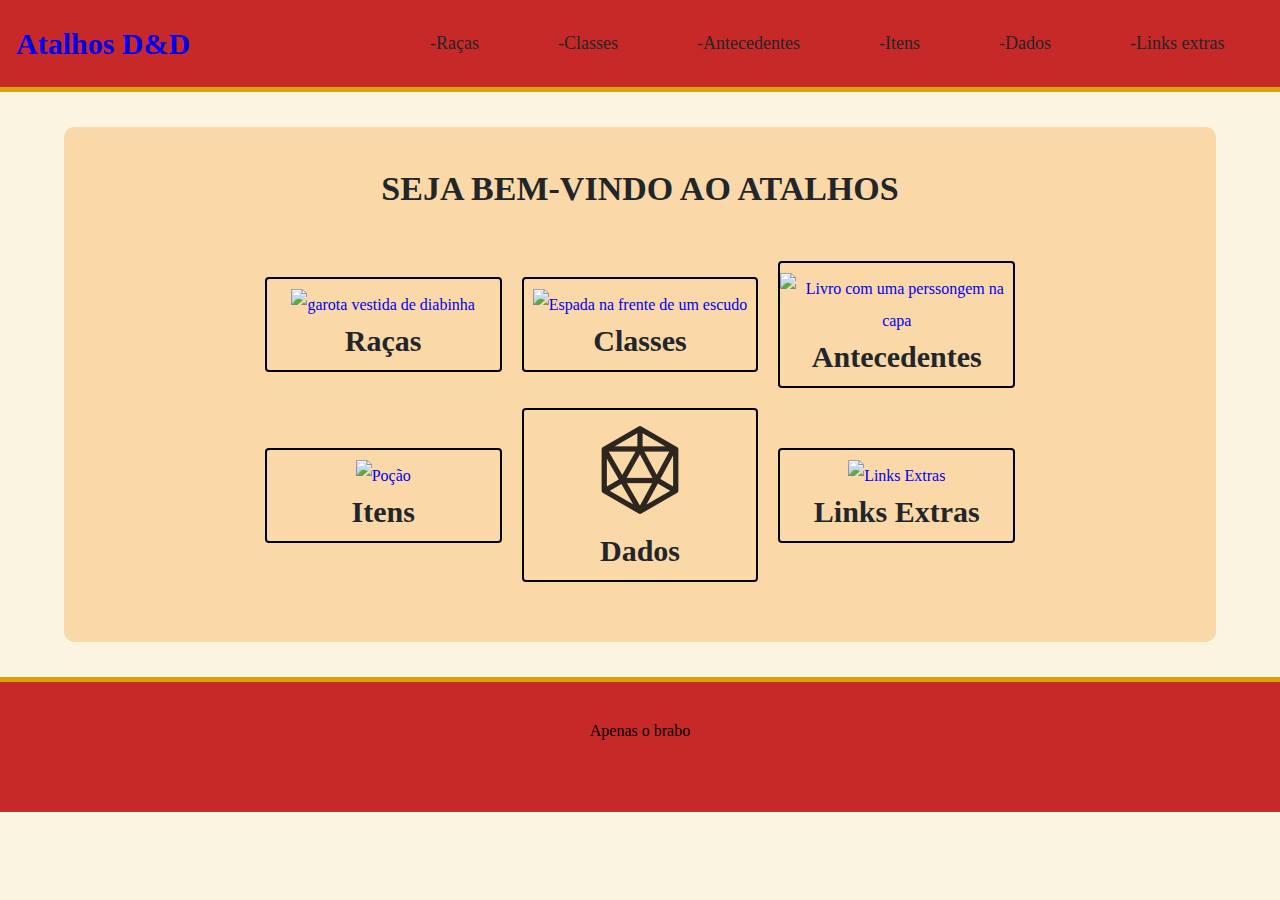
==== index.html @ 4ab6a843 "Add files via upload" ====
<!DOCTYPE html>
<html lang="en">
<head>
    <meta charset="UTF-8">
    <meta http-equiv="X-UA-Compatible" content="IE=edge">
    <meta name="viewport" content="width=device-width, initial-scale=1.0">
    <title> Inicio Atalhos D&D</title>
    <link rel="stylesheet" href="./style.css">
</head>
<body>
    <!-- BARA DE NAVEGAÇÂO -->
    <nav id="navigation">
        
        <h2 class="logo"><a href="./index.html">Atalhos D&D</a></h2>
        <ul>
            <li><a href="#">-Raças</a></li>
            <li><a href="#">-Classes</a></li>
            <li><a href="#">-Antecedentes</a></li>
            <li><a href="#">-Itens</a></li>
            <li><a href="./Dados/dados.html">-Dados</a></li>
            <li><a href="#">-Links extras</a></li>
        </ul>
        
    </nav>

    <!-- HOME -->
    <main id="home">

        <div class="wrapper">

            <header>
                <h1>SEJA BEM-VINDO AO ATALHOS</h1>
            </header>
            <div class="atalhos">  
                <article class="aItens racas">
                    <a href="#">
                        <img src="https://global-uploads.webflow.com/5e9abe042afc3c7bea29a7c1/5e9adc3ab27cf602999563d8_icon-races.svg" alt="garota vestida de diabinha" />
                        <h2>Raças</h2>
                    </a>
                </article>
                <article class="aItens class">
                    <a href="#">
                        <img src="https://global-uploads.webflow.com/5e9abe042afc3c7bea29a7c1/5e9adc3a9aae7e510eb0b83f_icon-classes.svg" alt="Espada na frente de um escudo">
                        <h2>Classes</h2>
                    </a>
                </article>
                <article class="aItens bg">
                    <a href="#">
                        <img src="https://global-uploads.webflow.com/5e9abe042afc3c7bea29a7c1/5e9adc3ad3886ab388ece23d_icon-backgrounds.svg" alt="Livro com uma perssongem na capa">
                        <h2>Antecedentes</h2>
                    </a>
                </article>
                <article class="aItens itens">
                    <a href="#">
                        <img src="https://global-uploads.webflow.com/5e9abe042afc3c7bea29a7c1/5e9adc3a38205af0f6cc96ac_icon-items.svg" alt="Poção">
                        <h2>Itens</h2>
                    </a>
                </article>
                <article class="aItens dados">
                    <a href="./Dados/dados.html">
                        <img src="./Dados/media/d20.jpg" alt="">
                        <h2>Dados</h2>
                    </a>
                </article>
                <article class="aItens extras">
                    <a href="#">
                        <img src="https://global-uploads.webflow.com/5e9abe042afc3c7bea29a7c1/5e9adc3a9aae7e5886b0b83e_icon-feats.svg" alt="Links Extras">
                        <h2>Links Extras</h2>
                    </a>
                </article>
            </div>

        </div>

    </main>


    <!-- RODA PÉ -->
    <footer>
        Apenas o brabo
    </footer>


    <!-- BACK TO TOP -->
    <a href="#home" id="backToTop"  onscroll="onScroll()" class="">
        <svg 
        width="40" height="40" viewBox="0 0 40 40" fill="none" xmlns="http://www.w3.org/2000/svg">
        <circle cx="20" cy="20" r="20" fill="#00856F" stroke="white" stroke-width="2" />
        <path d="M20 27V13" stroke="white" stroke-width="2" stroke-linecap="round" stroke-linejoin="round"/>
        <path d="M13 20L20 13L27 20" stroke="white" stroke-width="2" stroke-linecap="round" stroke-linejoin="round" b/>
        </svg>
    </a>


    <script src="./main_home.js"></script>
</body>
</html>
---- style.css ----
/* == GERAIS ==================== */
*{
    box-sizing: border-box;
    margin: 0;
    padding: 0;
}

:root{
    font-size: 62.5%;
    
    /* == VAR ===== */
    --preimary-color: hsl(124, 32%, 29%);
    --headline: hsl(210, 11%, 15%);
    --paragraph: hsl(210, 9%, 31%);
    --brand-beige: hsl(39, 100%, 97%);

    --bg-color: hsl(46, 71%, 93%);
    --bg-nav:hsl(0, 66%, 47%);
    
}

html,
body{
    width: 100%;
    height: 100%;
}

html{
    scroll-behavior: smooth;
    /* Faz com que a rolagem da pagina seja suave */
}

body{
    font-size: 1.6rem;
    font-family: 'Times New Roman', Times, serif;
    text-align: center;
    overflow: overlay;
    /*
        conta a bara de rolagem como parte da pagina e não algo fora dela
    */

    background-color: var(--bg-color);
}

.wrapper{
    width: min(112rem, 100%);
    margin-inline: auto;
    padding-inline: auto;
}



ul{
    list-style: none;
}

a{
    text-decoration: none;
}

img{
    max-width: 100%;
}

main{
    padding-block: 10rem;
}

h1{
    font-size: 3.4rem;
    color: var(--headline);
    line-height: 130%;
}

h2{
    font-weight: 700;
    font-size: 3.0rem;
    line-height: 3.9rem;

    color: var(--headline);
}

h4{
    font-weight: 700;
    font-size: 1.4rem;
    line-height: 150%;
    text-transform: uppercase;

    color: var(--headline);
    letter-spacing: 0.08rem;

    padding-bottom: 1.0rem;
}

p{
    font-size: 1.6rem;
    color: var(--paragraph);

    font-weight: 400;
    line-height: 150%;
}


/* === NAVEGATION ========= */

#navigation{
    display: flex;
    padding: 2.4rem 1.6rem;
    margin-bottom: 3.5rem;

    justify-content: space-between;
    top: 0;
    width: 100vw;

    background-color: var(--bg-nav);
    border-bottom: .5rem solid rgb(221, 161, 11);
    align-items: center;
}

#navigation ul{
    display: flex;
    justify-content: space-around;
    width: 70%;
}

#navigation ul li a{
    color: var(--headline);
    font-weight: 300;
    font-size: 1.8rem;
}


/* === HOME ========= */

#home{
    background-color: hsl(35, 89%, 82%);
    width: 90%;
    margin-inline: auto;
    padding-top: 4rem;
    padding-bottom: 6rem;
    padding-inline: 4rem;
    margin-bottom: 3.5rem;

    border-radius: 1rem;
}


#home header{
    margin-bottom: 5rem;
}


#home .atalhos{
    display: flex;
    flex-wrap: wrap;
    justify-items: center;
    justify-content: space-evenly;
    align-items: center;
    gap: 2rem;

    width: 70%;
    margin-inline: auto;
}

#home .atalhos .aItens{
    border: 2px solid;
    border-radius: .4rem;

    width: 18rem;
    line-height: 2;
    padding-block: 1rem;

    flex: 1 1 auto;
}

#home .atalhos .aItens img{
    height: 10rem;
    width: 10rem;
}

#home .atalhos .dados img{
    opacity: 0.82;
}


/* ==== FOOTER ============================== */

footer{
    height: 15%;
    background-color: var(--bg-nav);
    align-items: center;
    padding-top: 4rem;

    border-top: .5rem solid hsl(43, 91%, 45%);
}



/* ==== BACK TO TOP =================== */

#backToTop{
    position: fixed;
    right: 5rem;
    bottom: 5rem;
    z-index: 1;


    opacity: 0;
    visibility: hidden;
    

    transform: translateY(100%);
    transition: 200ms;
}

#backToTop.show{
    opacity: 1;
    visibility: visible;

    transform: translateY(0);
}

#backToTop circle{
    fill: var(--bg-nav);
    stroke: hsl(43 91% 45%);
}
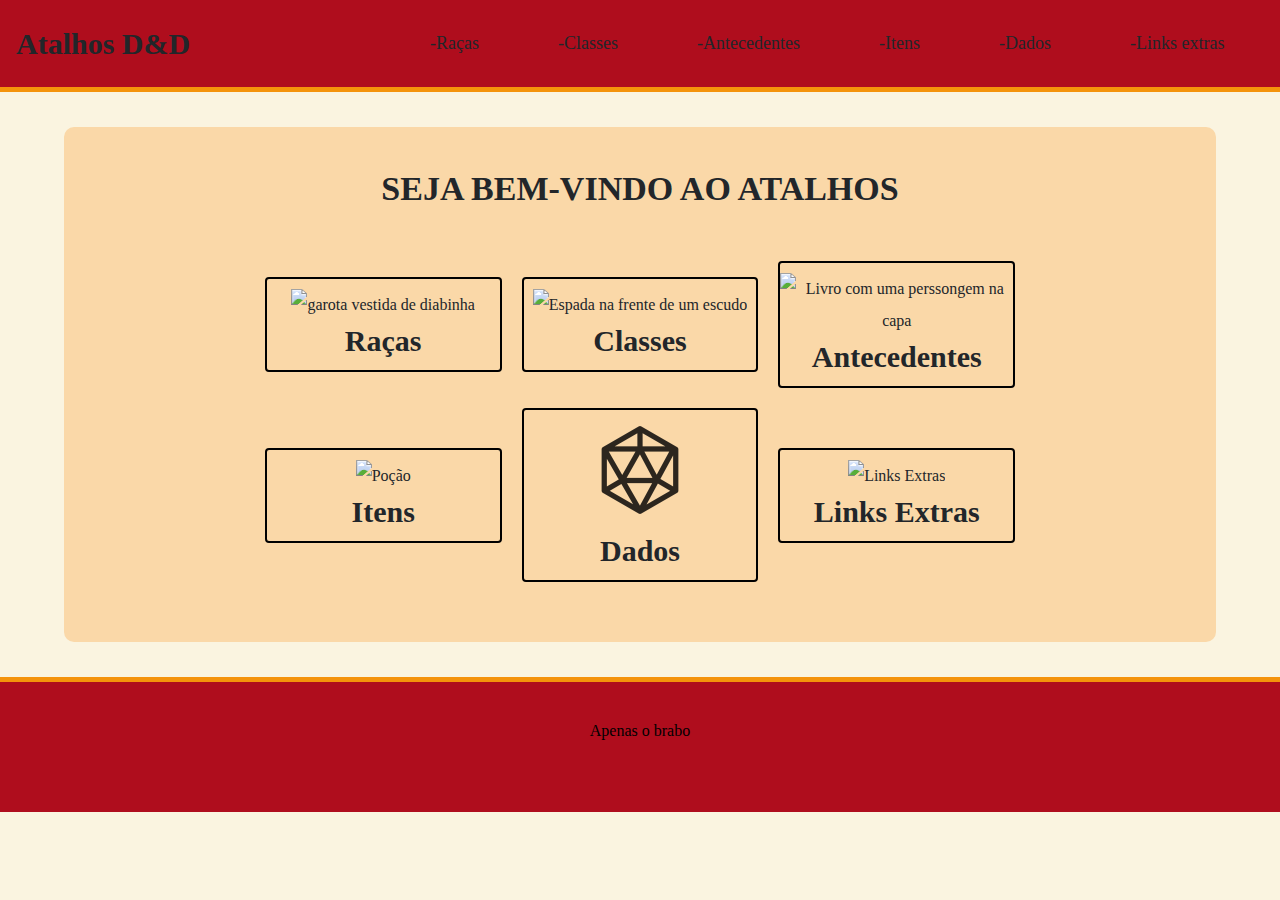
==== commit bfc724e9: "Criação races.html configuração css" ====
--- a/index.html
+++ b/index.html
@@ -13,7 +13,7 @@
         
         <h2 class="logo"><a href="./index.html">Atalhos D&D</a></h2>
         <ul>
-            <li><a href="#">-Raças</a></li>
+            <li><a href="./Raças/races.html">-Raças</a></li>
             <li><a href="#">-Classes</a></li>
             <li><a href="#">-Antecedentes</a></li>
             <li><a href="#">-Itens</a></li>
@@ -33,7 +33,7 @@
             </header>
             <div class="atalhos">  
                 <article class="aItens racas">
-                    <a href="#">
+                    <a href="./Raças/races.html">
                         <img src="https://global-uploads.webflow.com/5e9abe042afc3c7bea29a7c1/5e9adc3ab27cf602999563d8_icon-races.svg" alt="garota vestida de diabinha" />
                         <h2>Raças</h2>
                     </a>
@@ -92,6 +92,6 @@
     </a>
 
 
-    <script src="./main_home.js"></script>
+    <script src="./main.js"></script>
 </body>
 </html>--- a/style.css
+++ b/style.css
@@ -11,13 +11,14 @@
     font-size: 62.5%;
     
     /* == VAR ===== */
-    --preimary-color: hsl(124, 32%, 29%);
+    --preimary-color: hsl(354, 86%, 37%);
+    --secundary-color: hsl(35, 91%, 50%);
     --headline: hsl(210, 11%, 15%);
     --paragraph: hsl(210, 9%, 31%);
-    --brand-beige: hsl(39, 100%, 97%);
+    --brand-beige: hsl(40, 100%, 97%);
 
     --bg-color: hsl(46, 71%, 93%);
-    --bg-nav:hsl(0, 66%, 47%);
+    --bg-nav:hsl(354, 86%, 37%);
     
 }
 
@@ -58,6 +59,7 @@
 
 a{
     text-decoration: none;
+    color: var(--headline);
 }
 
 img{
@@ -115,7 +117,7 @@
     width: 100vw;
 
     background-color: var(--bg-nav);
-    border-bottom: .5rem solid rgb(221, 161, 11);
+    border-bottom: .5rem solid var(--secundary-color);
     align-items: center;
 }
 
@@ -132,9 +134,9 @@
 }
 
 
-/* === HOME ========= */
-
-#home{
+/* === MAIN ========= */
+
+main{
     background-color: hsl(35, 89%, 82%);
     width: 90%;
     margin-inline: auto;
@@ -147,11 +149,11 @@
 }
 
 
-#home header{
+main header{
     margin-bottom: 5rem;
 }
 
-
+/* --- MAIN HOME ------- */
 #home .atalhos{
     display: flex;
     flex-wrap: wrap;
@@ -185,6 +187,57 @@
 }
 
 
+/* --- MAIN DADOS ------- */
+#dados{
+    display: grid;
+    grid-area: a;
+}
+
+#dados #result{
+    display: flex;
+    justify-content: center;
+    flex: 1 2 true;
+}
+
+#dados #result div{
+    display: flex;
+    align-items: center;
+    justify-content: center;
+    flex: 1 2 true;
+    flex-wrap: wrap;
+}
+#dados #result div img{
+    position: relative;
+    opacity: .75;
+}
+#dados #result div h2{
+    position: absolute;
+}
+
+
+/* --- MAIN RAÇAS ------- */
+#races h1{
+    margin-bottom: 2rem;
+}
+#races nav{
+    border-block: 1px black solid;
+    
+    height: 10rem;
+    padding-block: 2rem;
+    margin-bottom: 2rem;
+}
+#races nav ul{
+    display: flex;
+    flex-direction: row;
+    flex-wrap: wrap;
+    align-items: center;
+    justify-content: center;
+    gap: 1.5rem;
+    
+}
+
+
+
 /* ==== FOOTER ============================== */
 
 footer{
@@ -193,7 +246,7 @@
     align-items: center;
     padding-top: 4rem;
 
-    border-top: .5rem solid hsl(43, 91%, 45%);
+    border-top: .5rem solid var(--secundary-color);
 }
 
 
@@ -224,5 +277,5 @@
 
 #backToTop circle{
     fill: var(--bg-nav);
-    stroke: hsl(43 91% 45%);
+    stroke: var(--secundary-color)
 }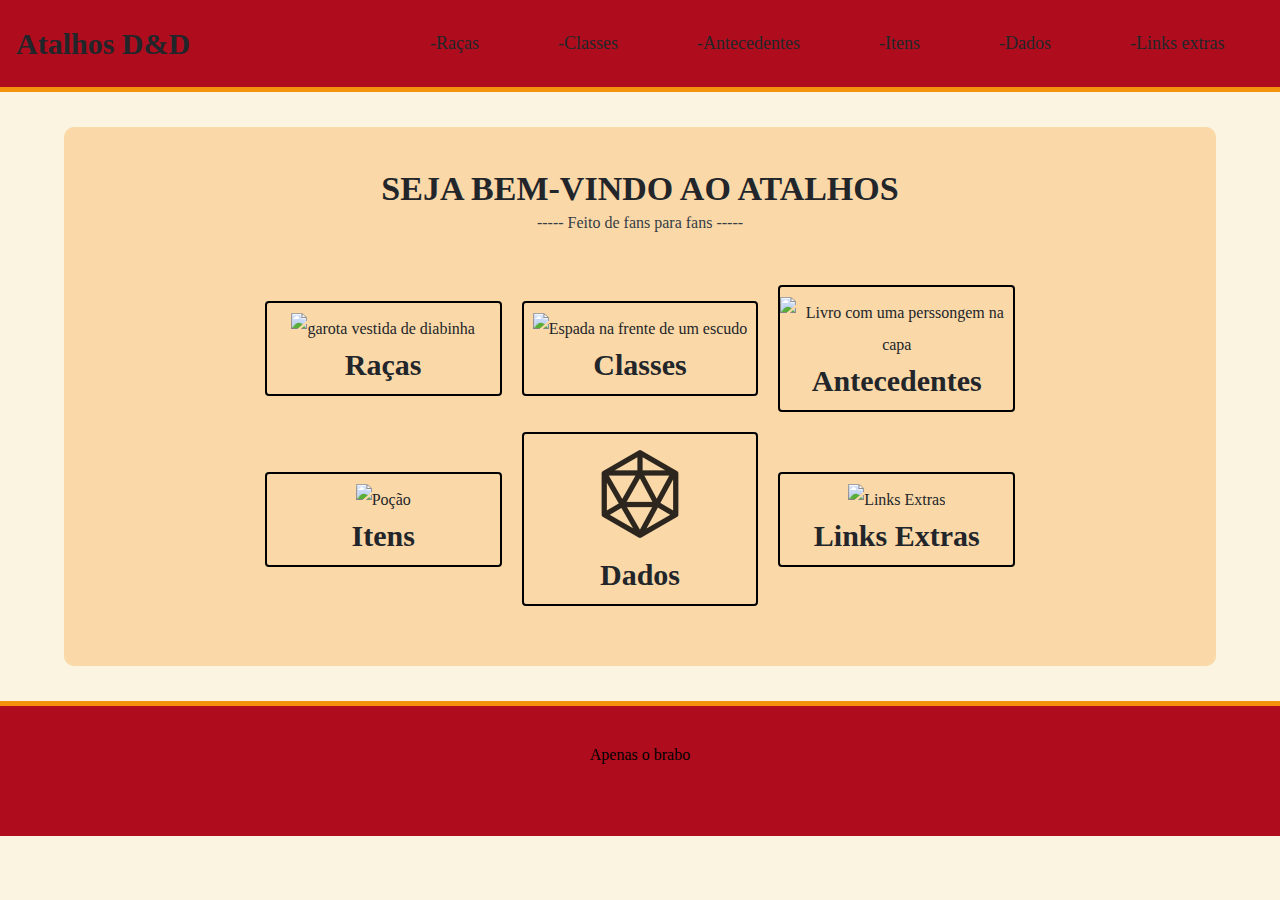
==== commit 82989fe3: "upload index.html" ====
--- a/index.html
+++ b/index.html
@@ -30,6 +30,8 @@
 
             <header>
                 <h1>SEJA BEM-VINDO AO ATALHOS</h1>
+                <p>----- Feito de fans para fans -----</p>
+
             </header>
             <div class="atalhos">  
                 <article class="aItens racas">
--- a/style.css
+++ b/style.css
@@ -14,7 +14,7 @@
     --preimary-color: hsl(354, 86%, 37%);
     --secundary-color: hsl(35, 91%, 50%);
     --headline: hsl(210, 11%, 15%);
-    --paragraph: hsl(210, 9%, 31%);
+    --paragraph: hsl(210, 13%, 24%);
     --brand-beige: hsl(40, 100%, 97%);
 
     --bg-color: hsl(46, 71%, 93%);
@@ -187,55 +187,6 @@
 }
 
 
-/* --- MAIN DADOS ------- */
-#dados{
-    display: grid;
-    grid-area: a;
-}
-
-#dados #result{
-    display: flex;
-    justify-content: center;
-    flex: 1 2 true;
-}
-
-#dados #result div{
-    display: flex;
-    align-items: center;
-    justify-content: center;
-    flex: 1 2 true;
-    flex-wrap: wrap;
-}
-#dados #result div img{
-    position: relative;
-    opacity: .75;
-}
-#dados #result div h2{
-    position: absolute;
-}
-
-
-/* --- MAIN RAÇAS ------- */
-#races h1{
-    margin-bottom: 2rem;
-}
-#races nav{
-    border-block: 1px black solid;
-    
-    height: 10rem;
-    padding-block: 2rem;
-    margin-bottom: 2rem;
-}
-#races nav ul{
-    display: flex;
-    flex-direction: row;
-    flex-wrap: wrap;
-    align-items: center;
-    justify-content: center;
-    gap: 1.5rem;
-    
-}
-
 
 
 /* ==== FOOTER ============================== */
